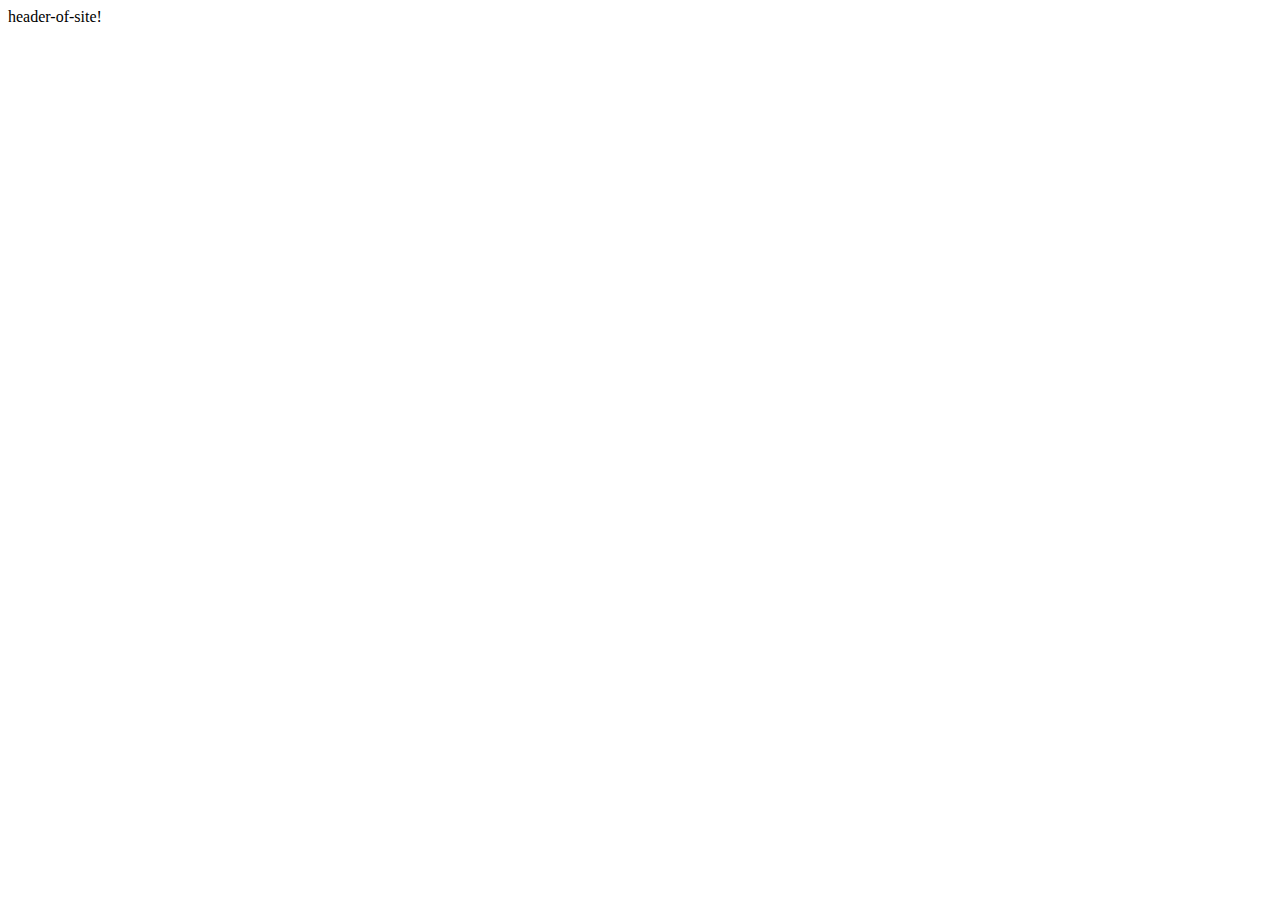
==== index.html @ 3284f64b "Create index.html" ====
<!DOCTYPE html>
<html lang="en">
<head>
    <meta charset="UTF-8">
    <meta http-equiv="X-UA-Compatible" content="IE=edge">
    <meta name="viewport" content="width=device-width, initial-scale=1.0">
    <title>Web-studio</title>
</head>
<body>
    header-of-site!
    <header>

    </header>
</body>
</html>
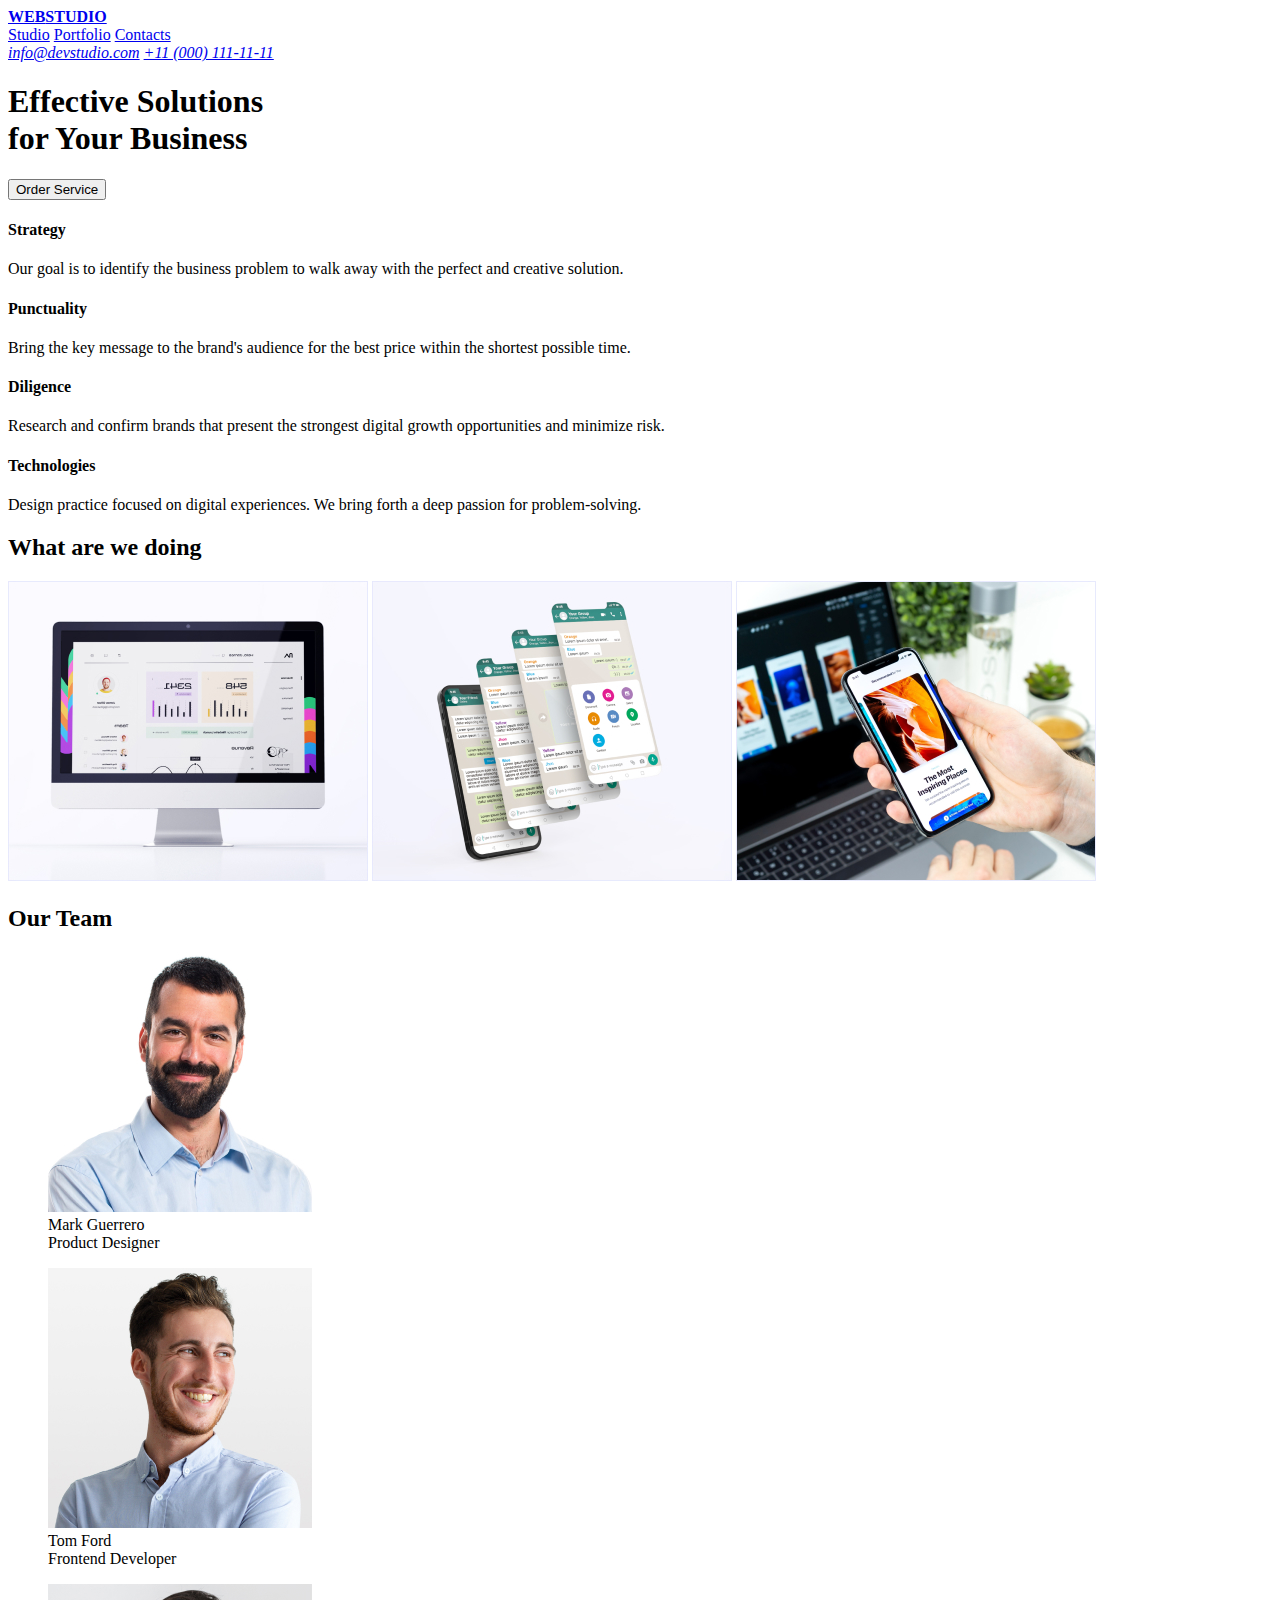
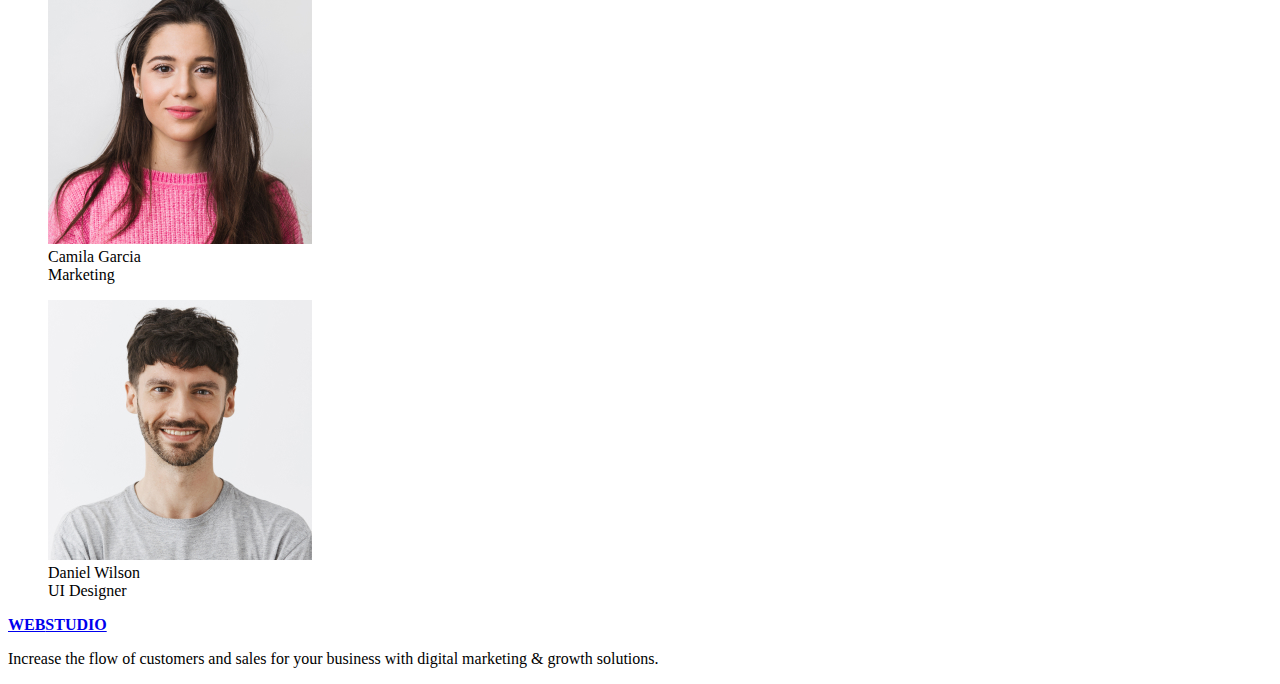
==== commit 94de4ef8: "finaly" ====
--- a/index.html
+++ b/index.html
@@ -1,15 +1,86 @@
 <!DOCTYPE html>
 <html lang="en">
+
 <head>
     <meta charset="UTF-8">
     <meta http-equiv="X-UA-Compatible" content="IE=edge">
     <meta name="viewport" content="width=device-width, initial-scale=1.0">
     <title>Web-studio</title>
 </head>
+
 <body>
-    header-of-site!
+    <!-- !header-of-site -->
     <header>
+        <a href="/WEBSTUDIO"><b>WEB</b><b>STUDIO</b></a>
+        <nav>
+            <a href="/portfolio">Studio</a>
+            <a href="/contact">Portfolio</a>
+            <a href="/about">Contacts</a>
+        </nav>
+        <address>
+            <a href="mailto:info@devstudio.com">info@devstudio.com</a>
+            <a href="tel:+110001111111">+11 (000) 111-11-11</a>
+        </address>
+    </header>
+    <main>
+        <!-- hero-image -->
+        <section>
+            <h1>Effective Solutions
+                <br>for Your Business
+            </h1>
+            <button type="button">Order Service</button>
+        </section>
+        <!-- Section1 -->
+        <section>
+            <span>
+                <h4>Strategy</h4>
+                <p>Our goal is to identify the business problem to walk away with the perfect and creative solution.</p>
+            </span>
+            <span>
+                <h4>Punctuality</h4>
+                <p>Bring the key message to the brand's audience for the best price within the shortest possible time.
+                </p>
+            </span>
+            <span>
+                <h4>Diligence</h4>
+                <p>Research and confirm brands that present the strongest digital growth opportunities and minimize
+                    risk.</p>
+            </span>
+            <span>
+                <h4>Technologies</h4>
+                <p>Design practice focused on digital experiences. We bring forth a deep passion for problem-solving.
+                </p>
+            </span>
+        </section>
+        <section>
+            <h2>What are we doing</h2>
+            <img src="./images/img1.jpg" alt="comp" width="360">
+            <img src="./images/img2.jpg" alt="phonedisplay" width="360">
+            <img src="./images/img3.jpg" alt="phone" width="360">
+        </section>
+        <section><h2>Our Team</h2>
+            <figure>
+                <img src="./images/markguerrerro.jpg" alt="MarkGuerrerro" width="264">
+                <figcaption>Mark Guerrero<br>Product Designer</figcaption>
+            </figure>
+            <figure>
+                <img src="./images/tomfoard.jpg" alt="TomFoard" width="264">
+                <figcaption>Tom Ford<br>Frontend Developer</figcaption>
+            </figure>
+            <figure>
+                <img src="./images/camilagarcia.jpg" alt="CamilaGarcia" width="264">
+             <figcaption>Camila Garcia<br>Marketing</figcaption>
+            </figure>
+            <figure>
+                <img src="./images/danielwilson.jpg" alt="DanielWilson" width="264">
+                <figcaption>Daniel Wilson<br>UI Designer</figcaption>
+            </figure>
+        </section>
+    </main>
+    <footer>
+        <a href="/WEBSTUDIO"><b>WEB</b><b>STUDIO</b></a>
+        <p>Increase the flow of customers and sales for your business with digital marketing & growth solutions.</p>
+    </footer>
+</body>
 
-    </header>
-</body>
 </html>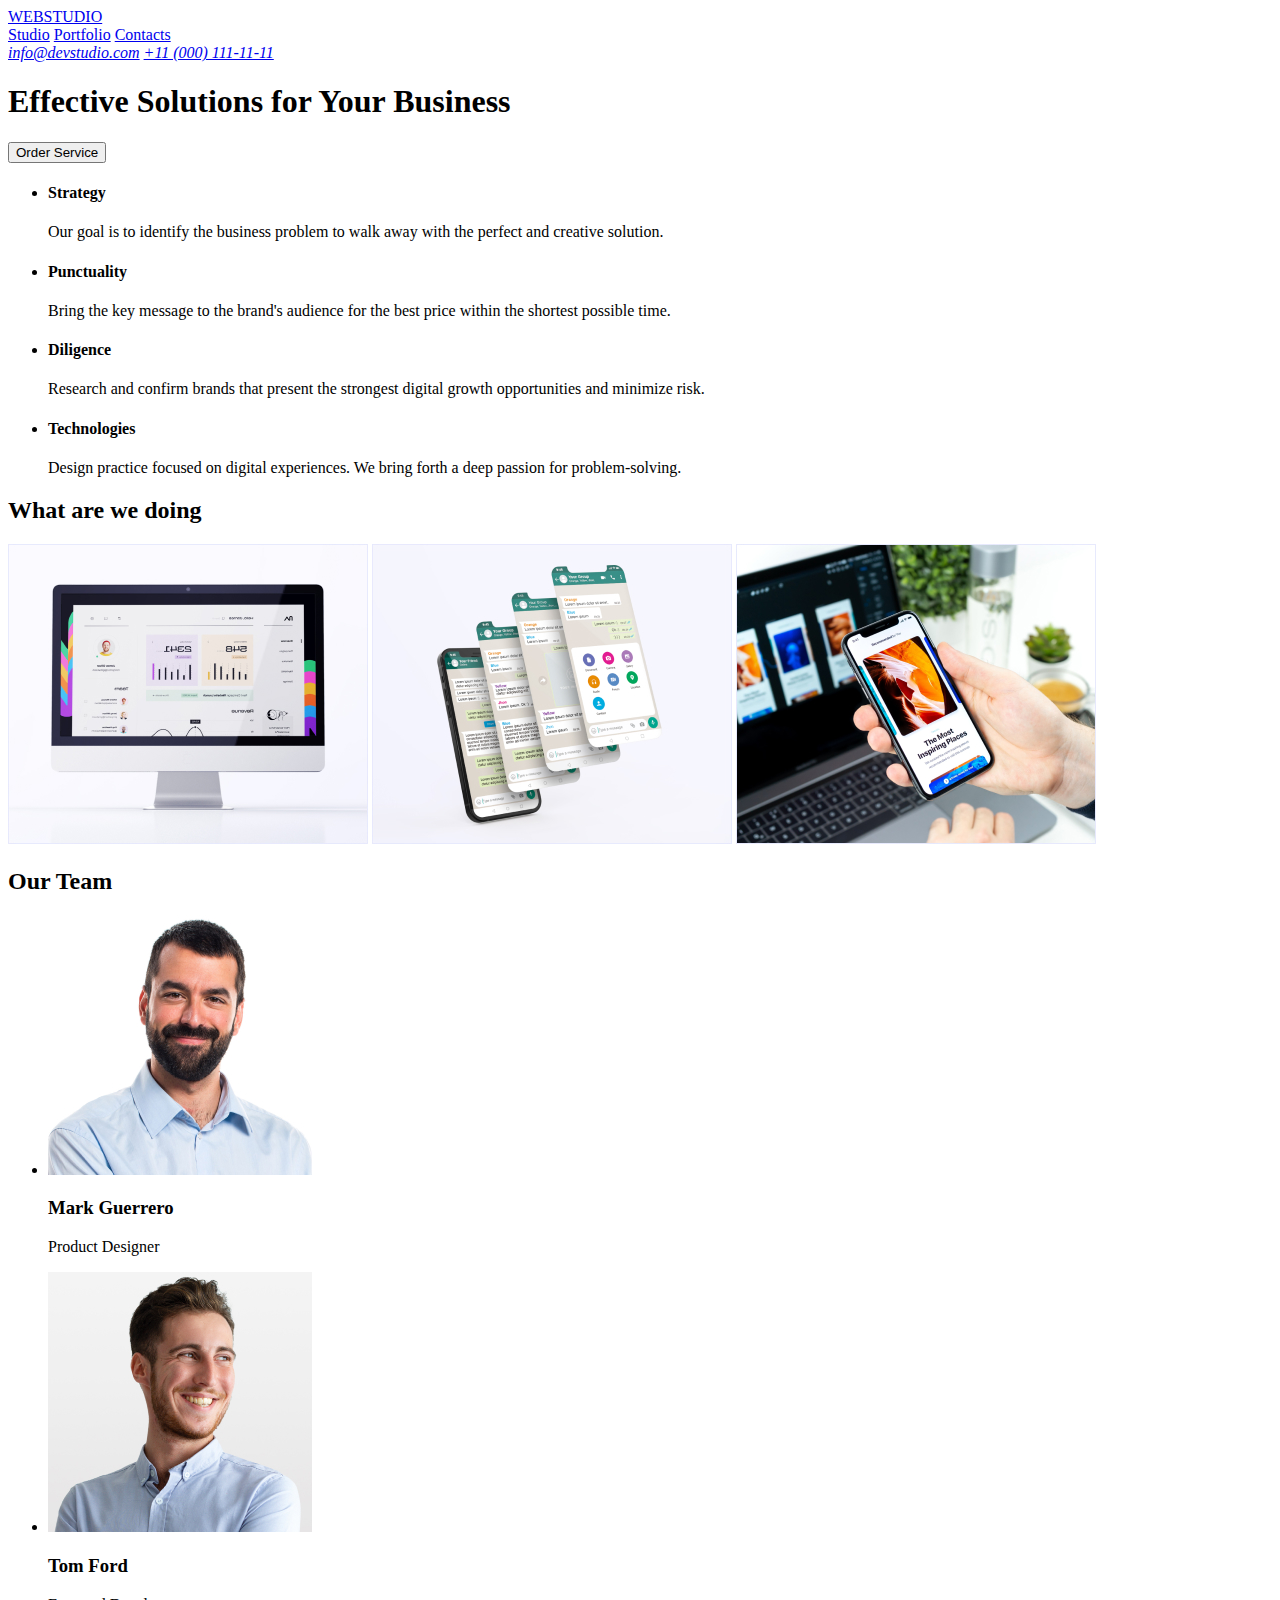
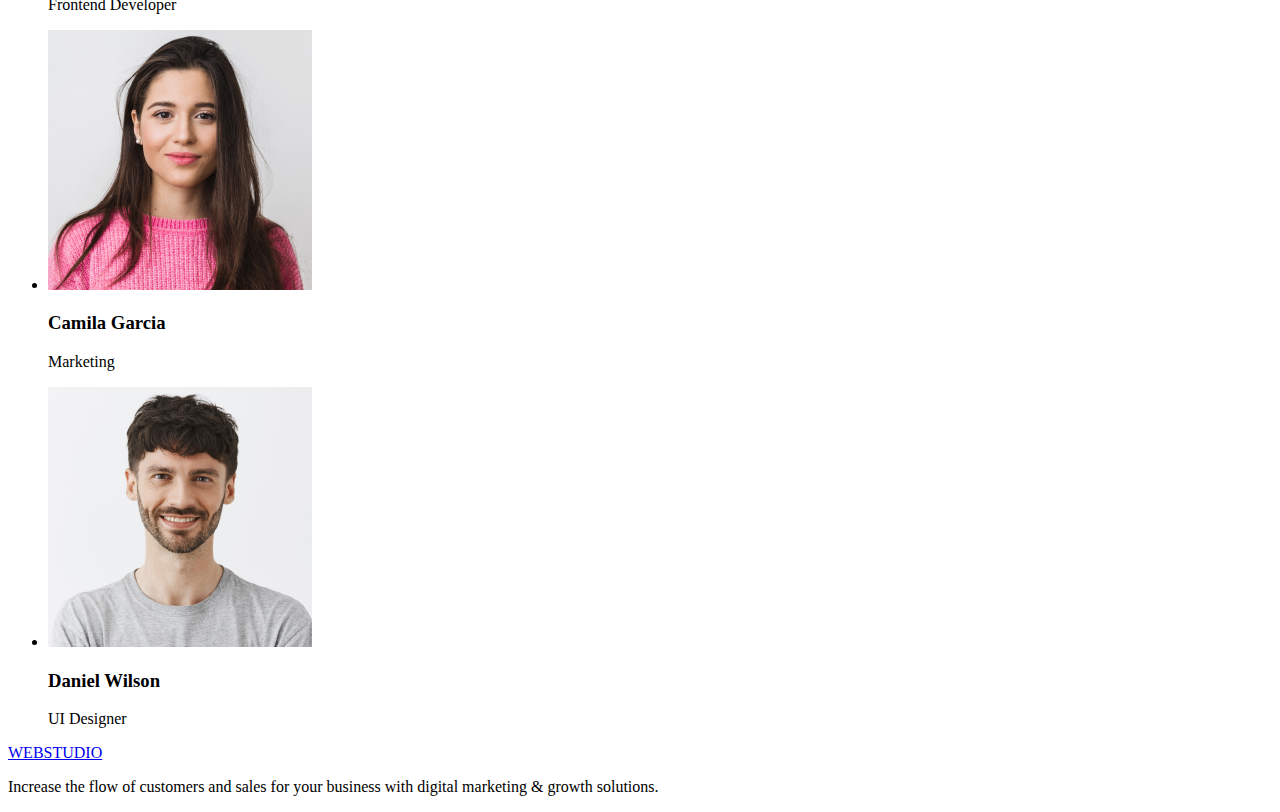
==== commit 5e73b145: "The last" ====
--- a/index.html
+++ b/index.html
@@ -11,11 +11,11 @@
 <body>
     <!-- !header-of-site -->
     <header>
-        <a href="/WEBSTUDIO"><b>WEB</b><b>STUDIO</b></a>
+        <a href="/index.html">WEBSTUDIO</a>
         <nav>
-            <a href="/portfolio">Studio</a>
-            <a href="/contact">Portfolio</a>
-            <a href="/about">Contacts</a>
+            <a href="/">Studio</a>
+            <a href="/">Portfolio</a>
+            <a href="/">Contacts</a>
         </nav>
         <address>
             <a href="mailto:info@devstudio.com">info@devstudio.com</a>
@@ -25,60 +25,68 @@
     <main>
         <!-- hero-image -->
         <section>
-            <h1>Effective Solutions
-                <br>for Your Business
-            </h1>
+            <h1>Effective Solutions for Your Business</h1>
             <button type="button">Order Service</button>
         </section>
-        <!-- Section1 -->
+        <!-- Section2 -->
         <section>
-            <span>
-                <h4>Strategy</h4>
-                <p>Our goal is to identify the business problem to walk away with the perfect and creative solution.</p>
-            </span>
-            <span>
-                <h4>Punctuality</h4>
-                <p>Bring the key message to the brand's audience for the best price within the shortest possible time.
-                </p>
-            </span>
-            <span>
-                <h4>Diligence</h4>
-                <p>Research and confirm brands that present the strongest digital growth opportunities and minimize
-                    risk.</p>
-            </span>
-            <span>
-                <h4>Technologies</h4>
-                <p>Design practice focused on digital experiences. We bring forth a deep passion for problem-solving.
-                </p>
-            </span>
+            <h2 hidden>Selection2</h2>
+            <ul>
+                <li>
+                    <h4>Strategy</h4>
+                    <p>Our goal is to identify the business problem to walk away with the perfect and creative solution.
+                    </p>
+                </li>
+                <li>
+                    <h4>Punctuality</h4>
+                    <p>Bring the key message to the brand's audience for the best price within the shortest possible
+                        time.
+                    </p>
+                </li>
+                <li>
+                    <h4>Diligence</h4>
+                    <p>Research and confirm brands that present the strongest digital growth opportunities and minimize
+                        risk.</p>
+                </li>
+                <li>
+                    <h4>Technologies</h4>
+                    <p>Design practice focused on digital experiences. We bring forth a deep passion for
+                        problem-solving.</p>
+                </li>
+            </ul>
         </section>
+        <!--Section3-->
         <section>
             <h2>What are we doing</h2>
             <img src="./images/img1.jpg" alt="comp" width="360">
             <img src="./images/img2.jpg" alt="phonedisplay" width="360">
             <img src="./images/img3.jpg" alt="phone" width="360">
         </section>
-        <section><h2>Our Team</h2>
-            <figure>
-                <img src="./images/markguerrerro.jpg" alt="MarkGuerrerro" width="264">
-                <figcaption>Mark Guerrero<br>Product Designer</figcaption>
-            </figure>
-            <figure>
-                <img src="./images/tomfoard.jpg" alt="TomFoard" width="264">
-                <figcaption>Tom Ford<br>Frontend Developer</figcaption>
-            </figure>
-            <figure>
-                <img src="./images/camilagarcia.jpg" alt="CamilaGarcia" width="264">
-             <figcaption>Camila Garcia<br>Marketing</figcaption>
-            </figure>
-            <figure>
-                <img src="./images/danielwilson.jpg" alt="DanielWilson" width="264">
-                <figcaption>Daniel Wilson<br>UI Designer</figcaption>
-            </figure>
+        <!-- Section4 -->
+        <section>
+            <h2>Our Team</h2>
+            <ul>
+                <li><img src="./images/markguerrerro.jpg" alt="MarkGuerrerro" width="264">
+                    <h3>Mark Guerrero</h3>
+                    <p>Product Designer</p>
+                </li>
+                <li><img src="./images/tomfoard.jpg" alt="TomFoard" width="264">
+                    <h3>Tom Ford</h3>
+                    <p>Frontend Developer</p>
+                </li>
+                <li><img src="./images/camilagarcia.jpg" alt="CamilaGarcia" width="264">
+                    <h3>Camila Garcia</h3>
+                    <p>Marketing</p>
+                </li>
+                <li> <img src="./images/danielwilson.jpg" alt="DanielWilson" width="264">
+                    <h3>Daniel Wilson</h3>
+                    <p>UI Designer</p>
+                </li>
+            </ul>
         </section>
     </main>
     <footer>
-        <a href="/WEBSTUDIO"><b>WEB</b><b>STUDIO</b></a>
+        <a href="/index.html">WEBSTUDIO</a>
         <p>Increase the flow of customers and sales for your business with digital marketing & growth solutions.</p>
     </footer>
 </body>
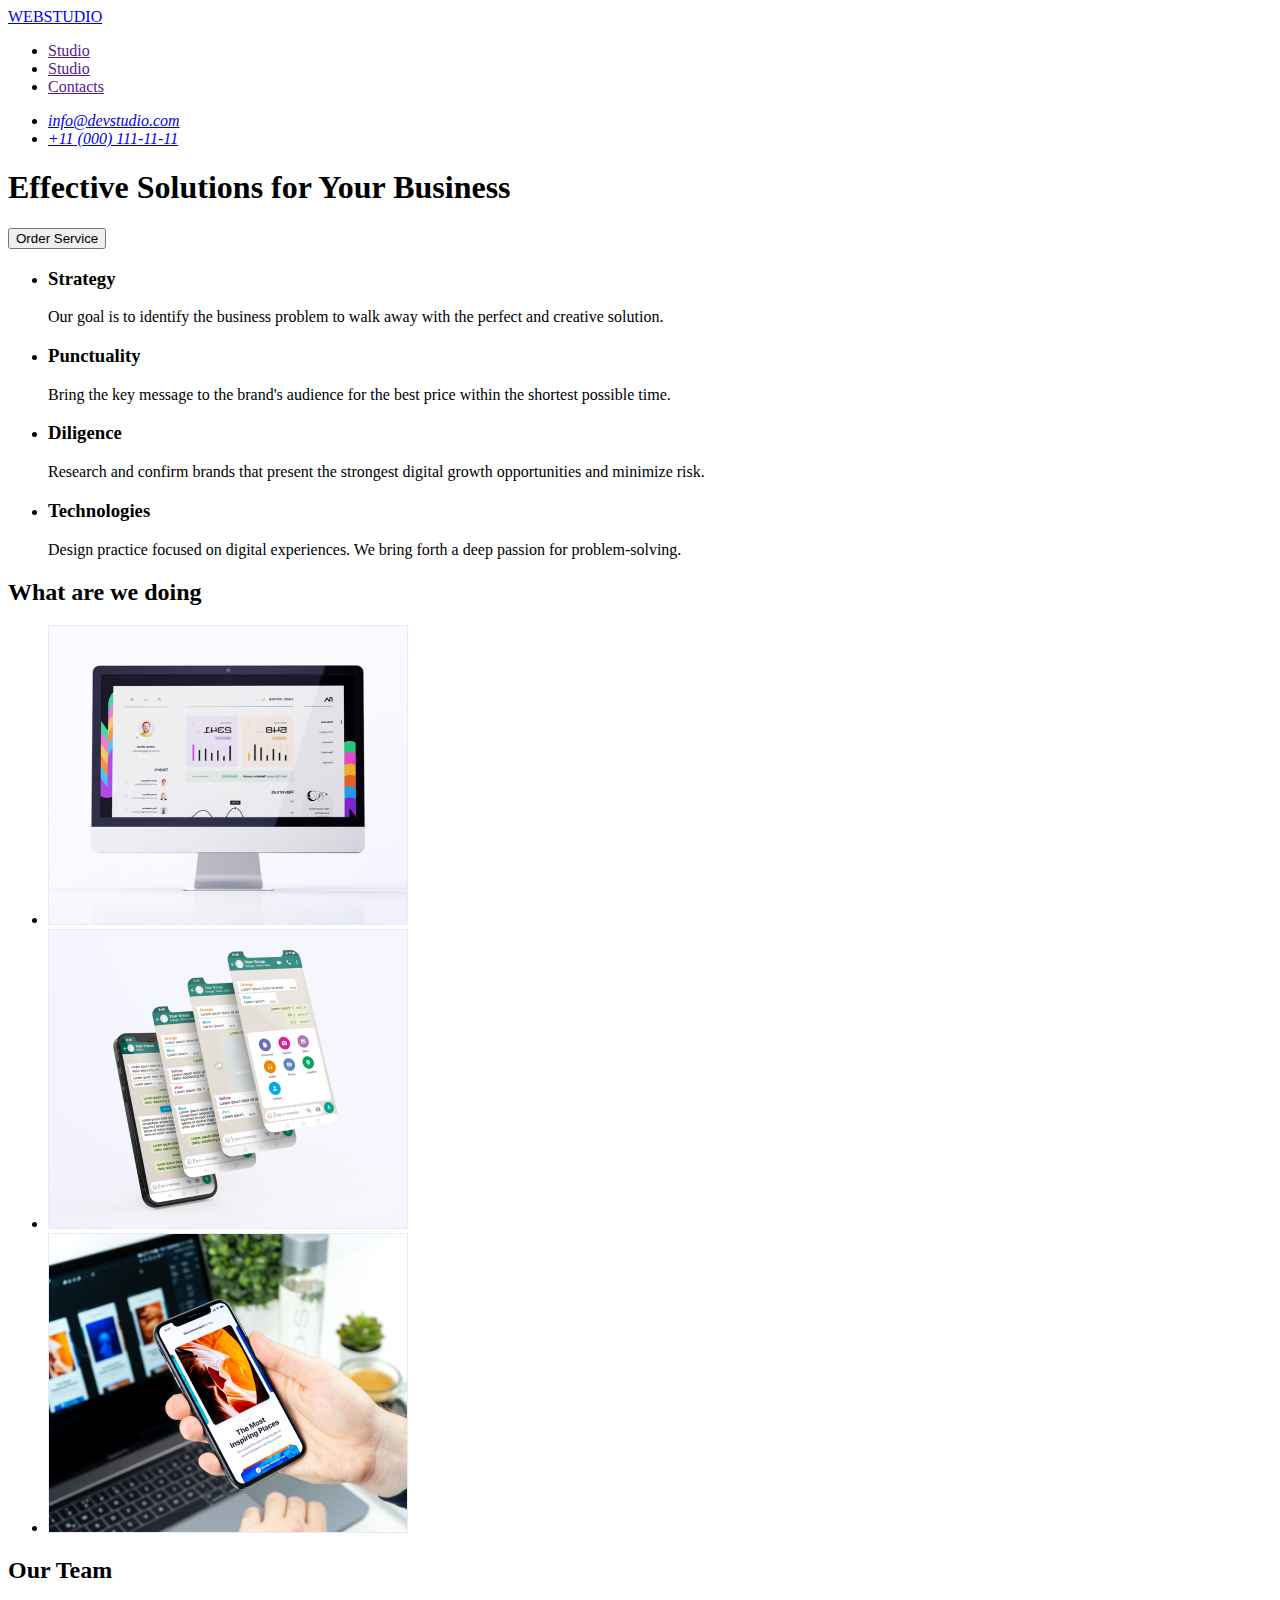
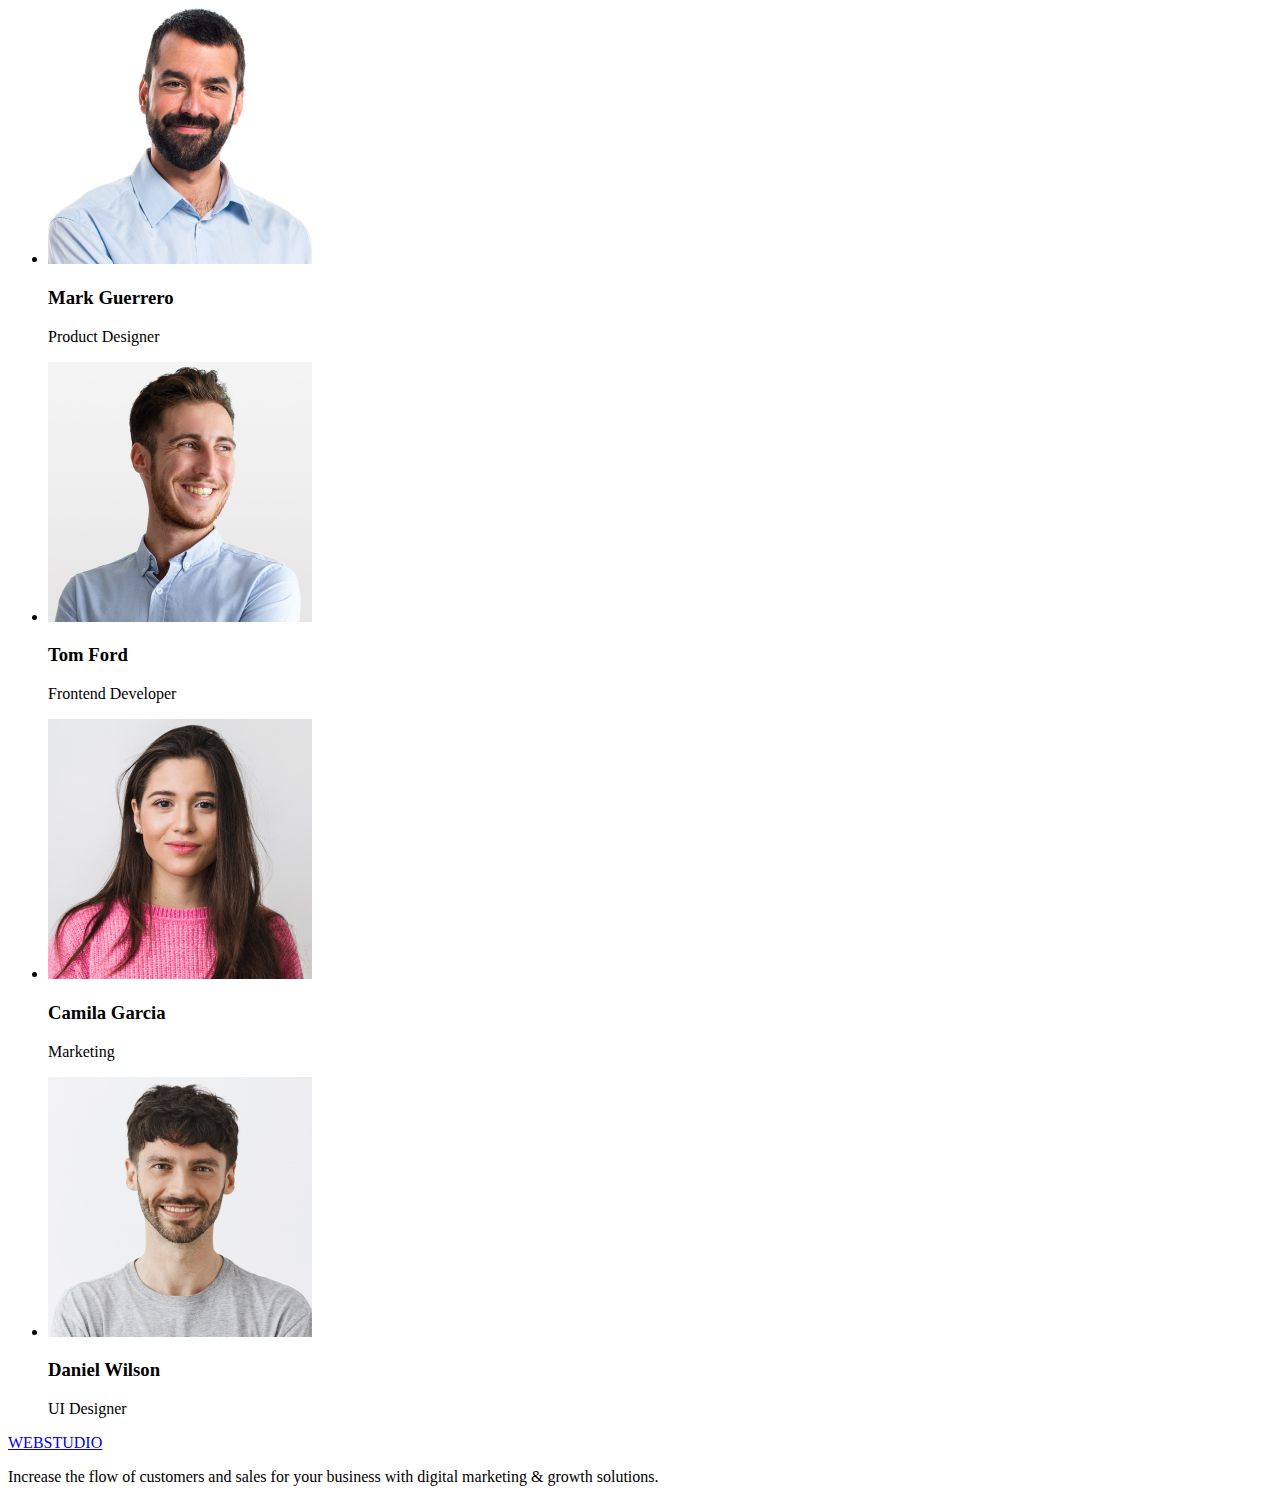
==== commit 0543cf12: "The lastly" ====
--- a/index.html
+++ b/index.html
@@ -11,15 +11,19 @@
 <body>
     <!-- !header-of-site -->
     <header>
-        <a href="/index.html">WEBSTUDIO</a>
         <nav>
-            <a href="/">Studio</a>
-            <a href="/">Portfolio</a>
-            <a href="/">Contacts</a>
+            <a href="./index.html">WEBSTUDIO</a>
+            <ul>
+                <li><a href="">Studio</a></li>
+                <li><a href="">Studio</a></li>
+                <li><a href="">Contacts</a></li>
+            </ul>
         </nav>
         <address>
-            <a href="mailto:info@devstudio.com">info@devstudio.com</a>
-            <a href="tel:+110001111111">+11 (000) 111-11-11</a>
+            <ul>
+                <li><a href="mailto:info@devstudio.com">info@devstudio.com</a></li>
+                <li><a href="tel:+110001111111">+11 (000) 111-11-11</a></li>
+            </ul>
         </address>
     </header>
     <main>
@@ -33,23 +37,23 @@
             <h2 hidden>Selection2</h2>
             <ul>
                 <li>
-                    <h4>Strategy</h4>
+                    <h3>Strategy</h3>
                     <p>Our goal is to identify the business problem to walk away with the perfect and creative solution.
                     </p>
                 </li>
                 <li>
-                    <h4>Punctuality</h4>
+                    <h3>Punctuality</h3>
                     <p>Bring the key message to the brand's audience for the best price within the shortest possible
                         time.
                     </p>
                 </li>
                 <li>
-                    <h4>Diligence</h4>
+                    <h3>Diligence</h3>
                     <p>Research and confirm brands that present the strongest digital growth opportunities and minimize
                         risk.</p>
                 </li>
                 <li>
-                    <h4>Technologies</h4>
+                    <h3>Technologies</h3>
                     <p>Design practice focused on digital experiences. We bring forth a deep passion for
                         problem-solving.</p>
                 </li>
@@ -58,9 +62,11 @@
         <!--Section3-->
         <section>
             <h2>What are we doing</h2>
-            <img src="./images/img1.jpg" alt="comp" width="360">
-            <img src="./images/img2.jpg" alt="phonedisplay" width="360">
-            <img src="./images/img3.jpg" alt="phone" width="360">
+            <ul>
+                <li><img src="./images/img1.jpg" alt="comp" width="360"></li>
+                <li><img src="./images/img2.jpg" alt="phonedisplay" width="360"></li>
+                <li><img src="./images/img3.jpg" alt="phone" width="360"></li>
+            </ul>
         </section>
         <!-- Section4 -->
         <section>
@@ -86,7 +92,7 @@
         </section>
     </main>
     <footer>
-        <a href="/index.html">WEBSTUDIO</a>
+        <a href="./index.html">WEBSTUDIO</a>
         <p>Increase the flow of customers and sales for your business with digital marketing & growth solutions.</p>
     </footer>
 </body>
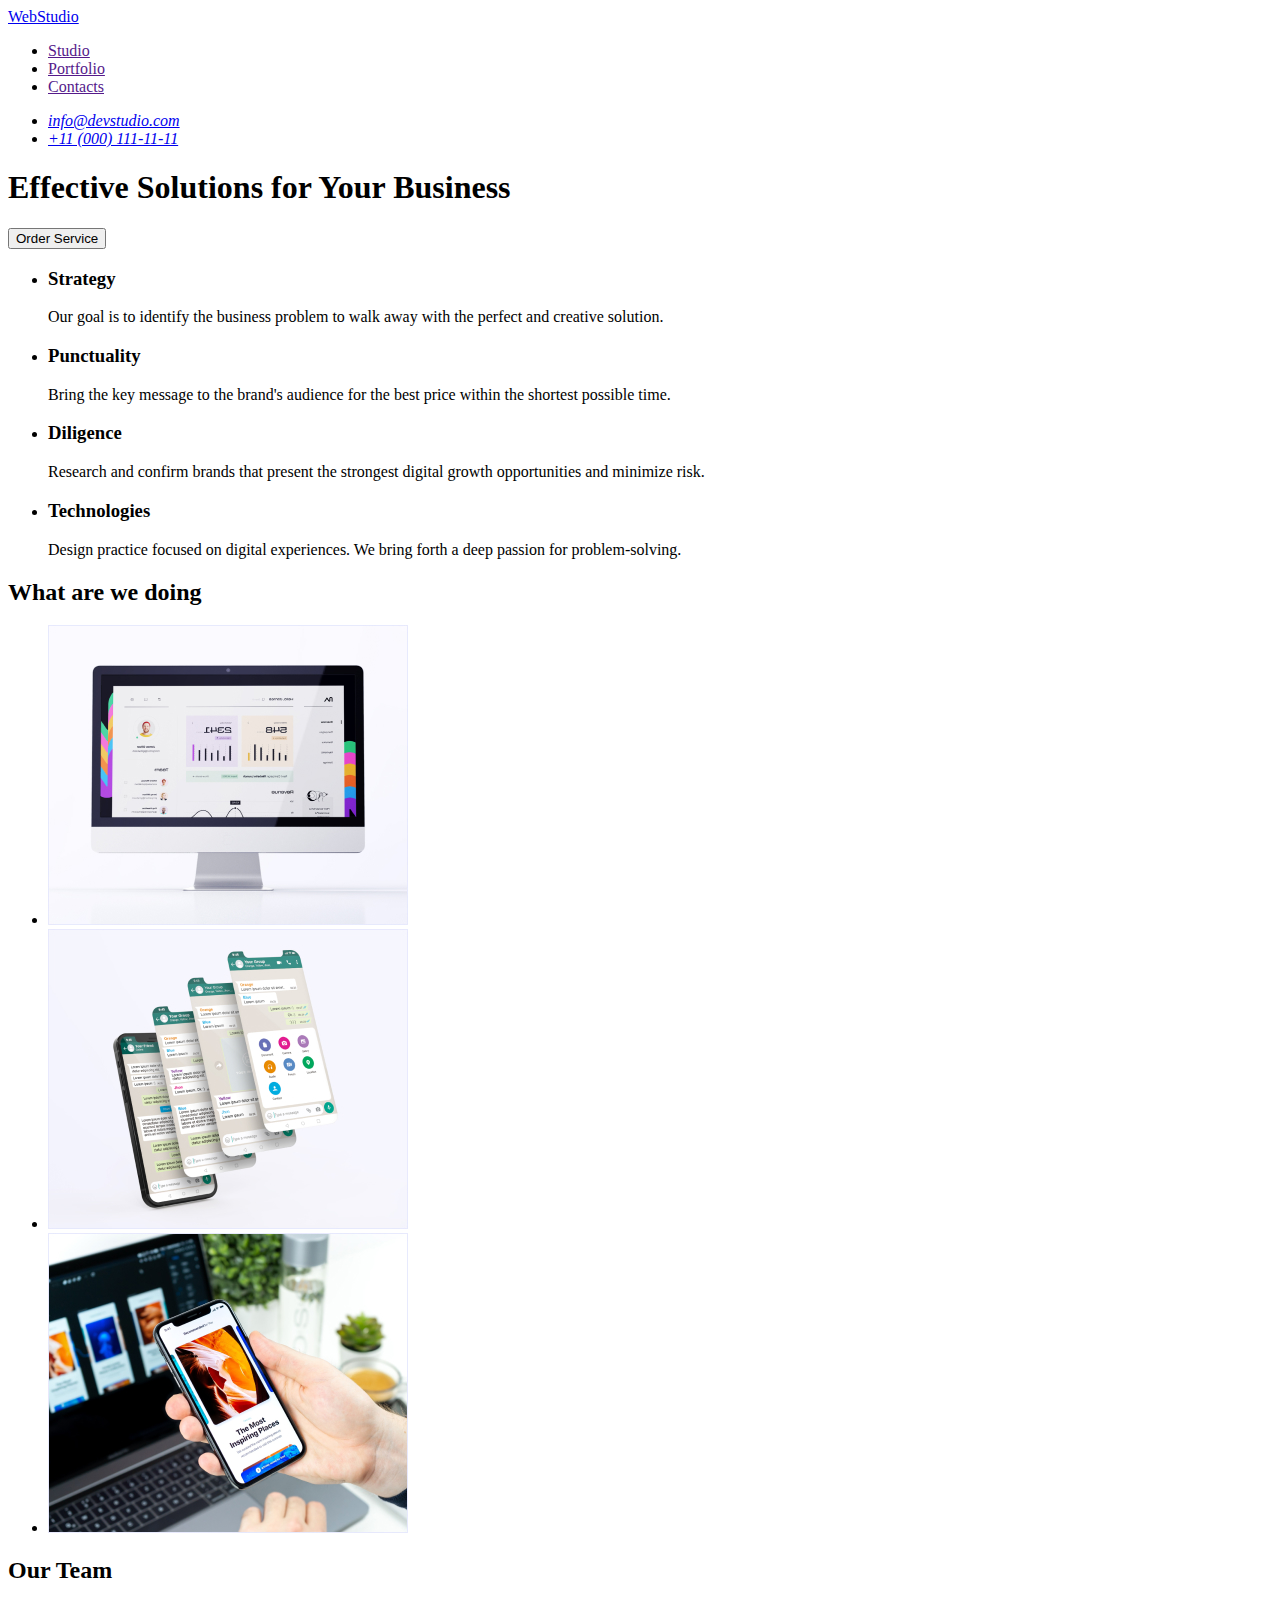
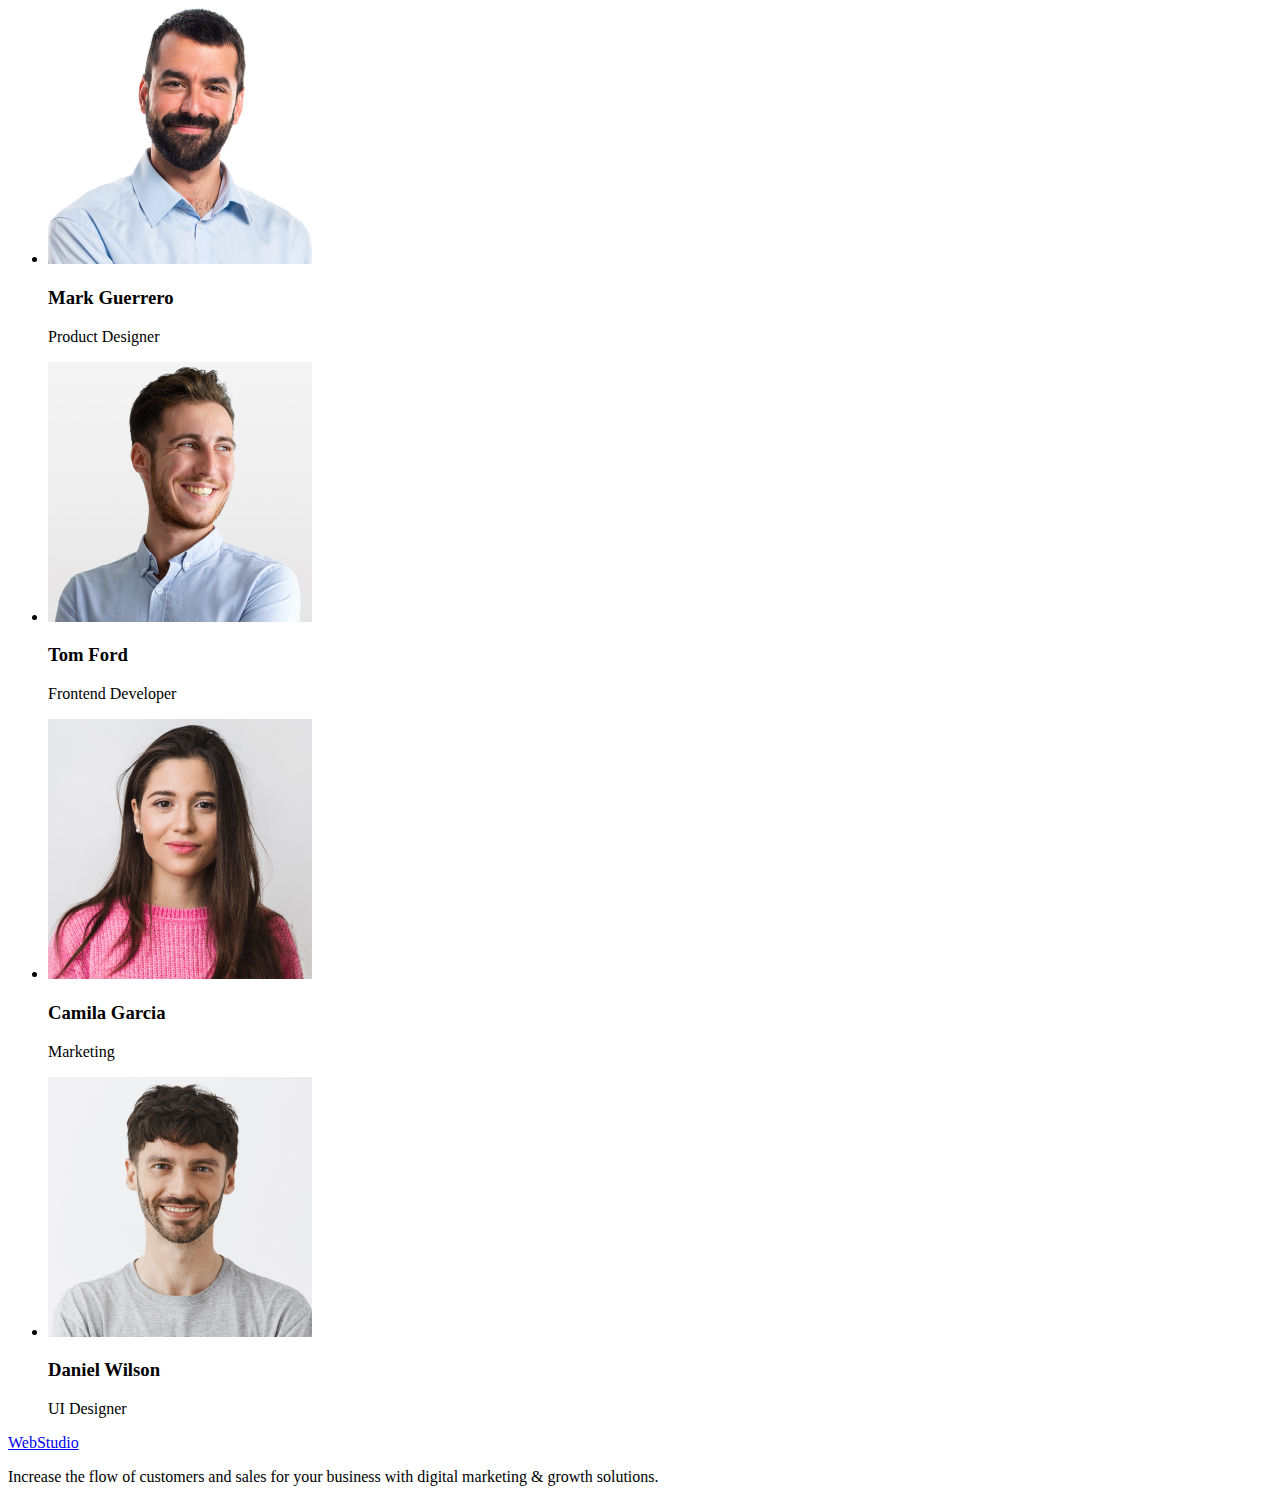
==== commit e11d0945: "Last fixing bugs" ====
--- a/index.html
+++ b/index.html
@@ -12,10 +12,10 @@
     <!-- !header-of-site -->
     <header>
         <nav>
-            <a href="./index.html">WEBSTUDIO</a>
+            <a href="./index.html">WebStudio</a>
             <ul>
                 <li><a href="">Studio</a></li>
-                <li><a href="">Studio</a></li>
+                <li><a href="">Portfolio</a></li>
                 <li><a href="">Contacts</a></li>
             </ul>
         </nav>
@@ -92,7 +92,7 @@
         </section>
     </main>
     <footer>
-        <a href="./index.html">WEBSTUDIO</a>
+        <a href="./index.html">WebStudio</a>
         <p>Increase the flow of customers and sales for your business with digital marketing & growth solutions.</p>
     </footer>
 </body>
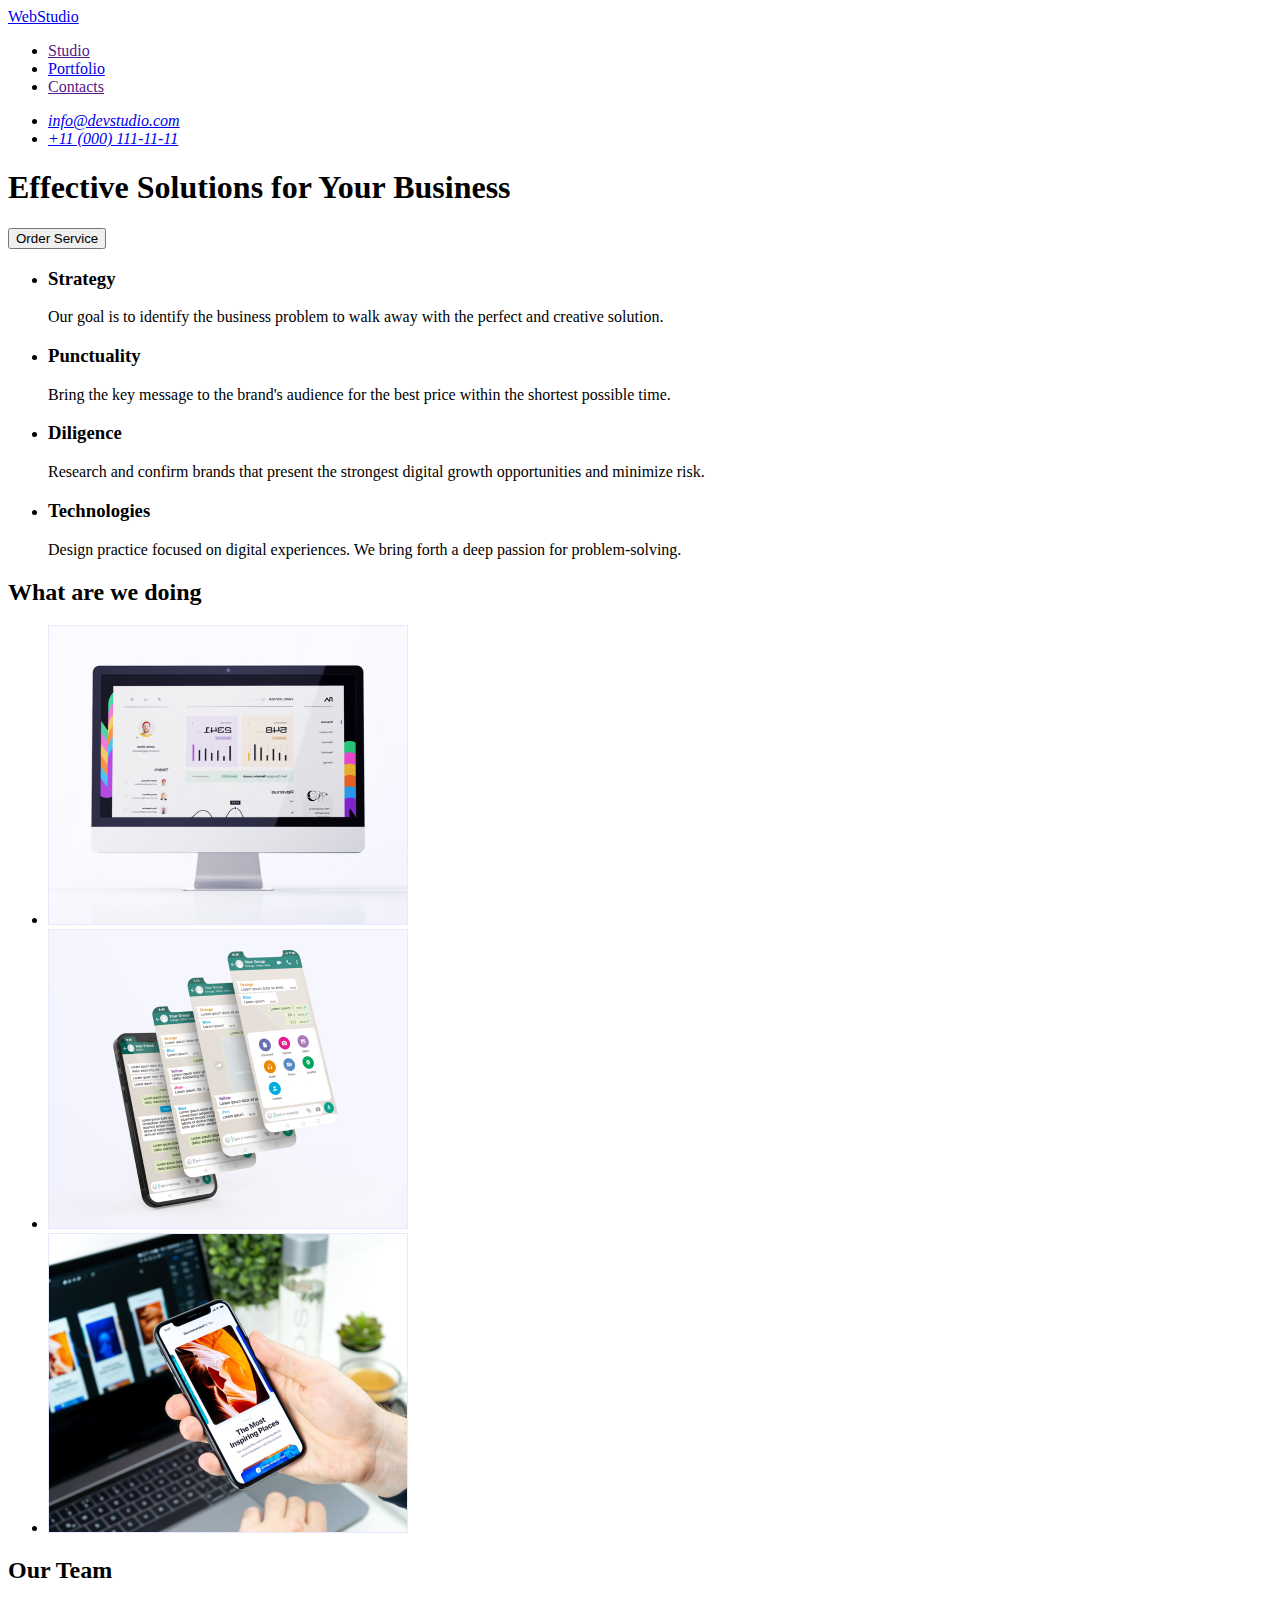
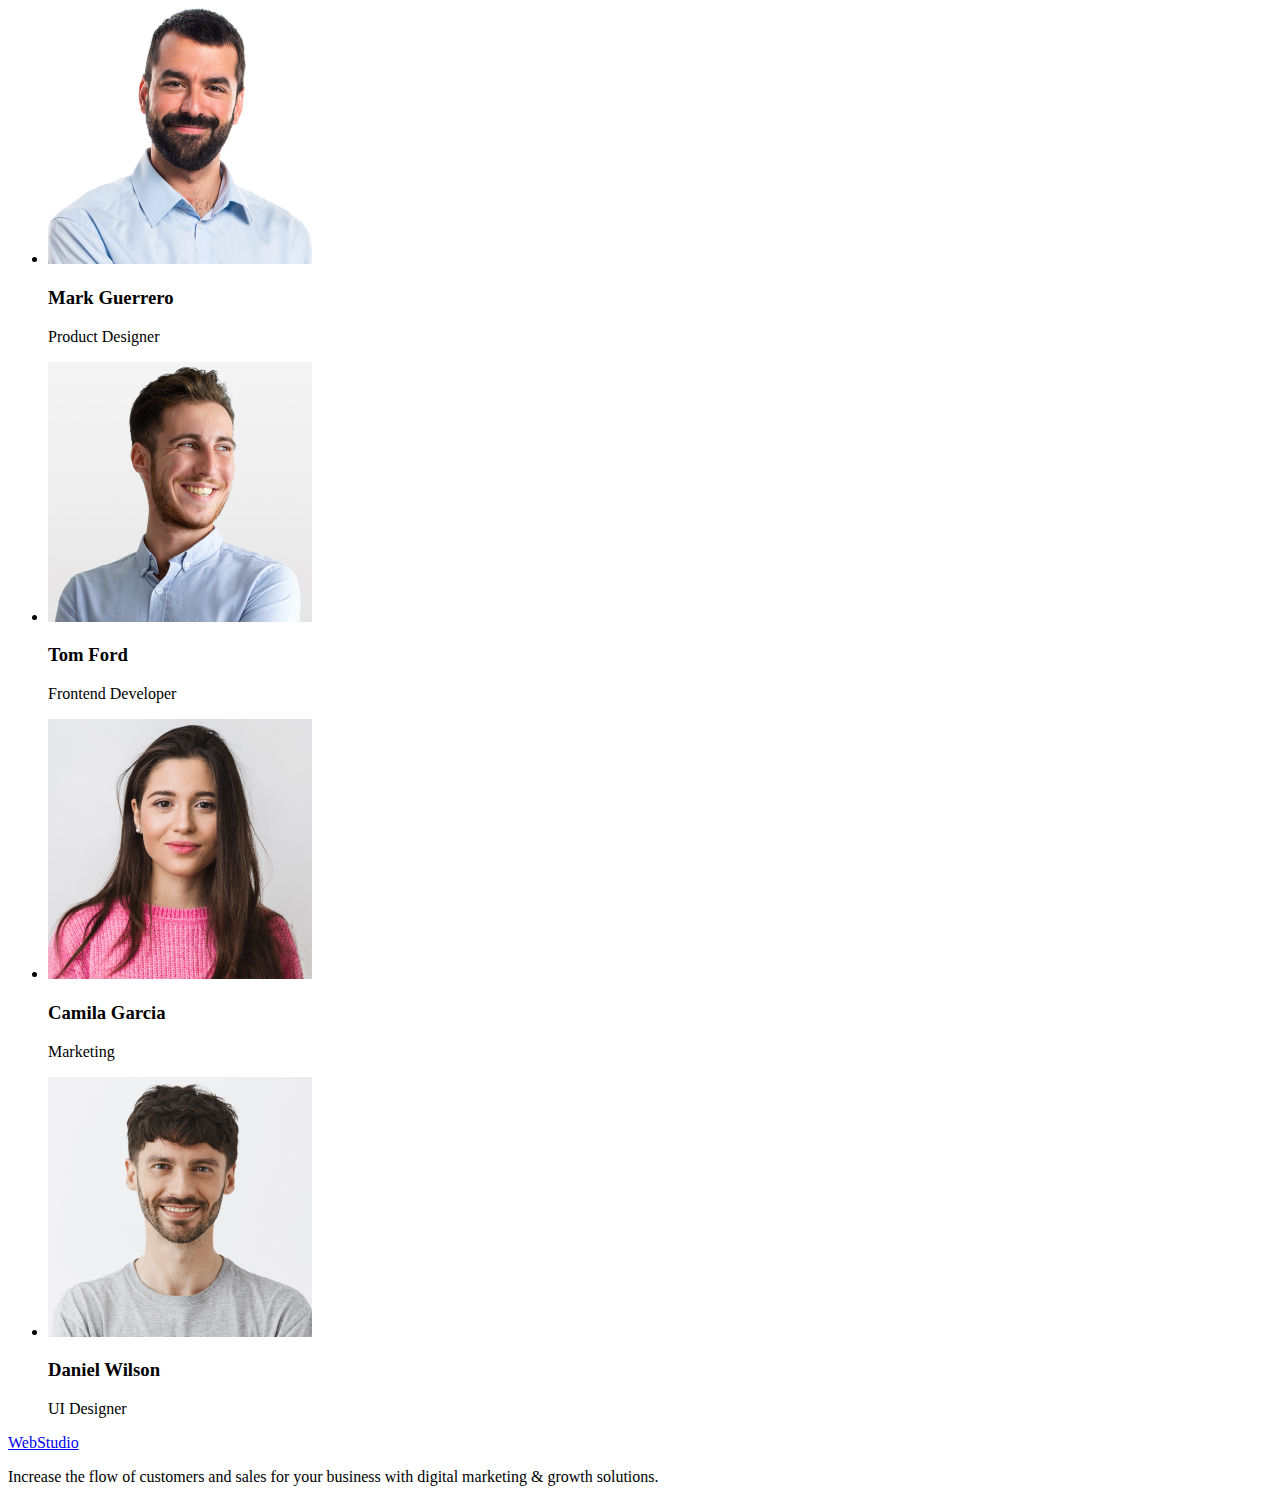
==== commit a882b2cf: "Header, main." ====
--- a/index.html
+++ b/index.html
@@ -6,6 +6,7 @@
     <meta http-equiv="X-UA-Compatible" content="IE=edge">
     <meta name="viewport" content="width=device-width, initial-scale=1.0">
     <title>Web-studio</title>
+    <link rel="stylesheet" href="./css/styles.css">
 </head>
 
 <body>
@@ -15,7 +16,7 @@
             <a href="./index.html">WebStudio</a>
             <ul>
                 <li><a href="">Studio</a></li>
-                <li><a href="">Portfolio</a></li>
+                <li><a href="./portfolio.html">Portfolio</a></li>
                 <li><a href="">Contacts</a></li>
             </ul>
         </nav>
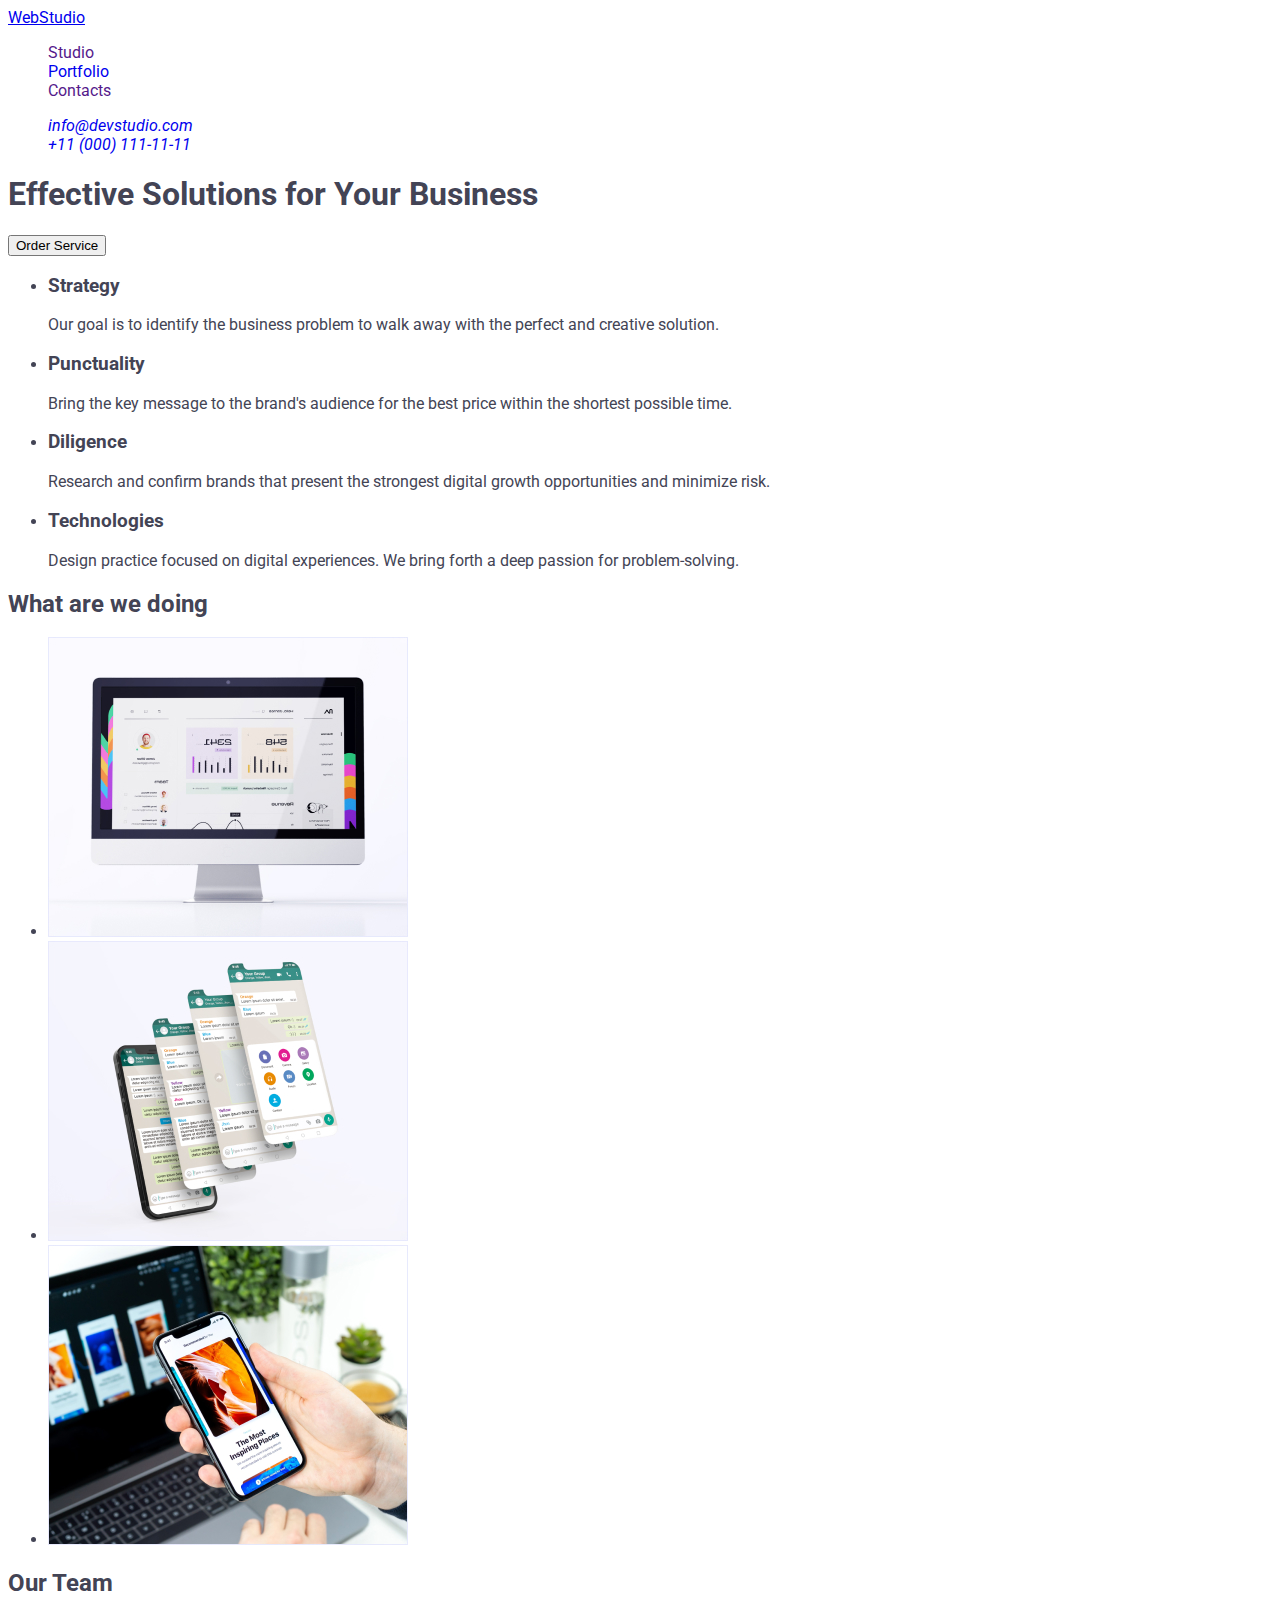
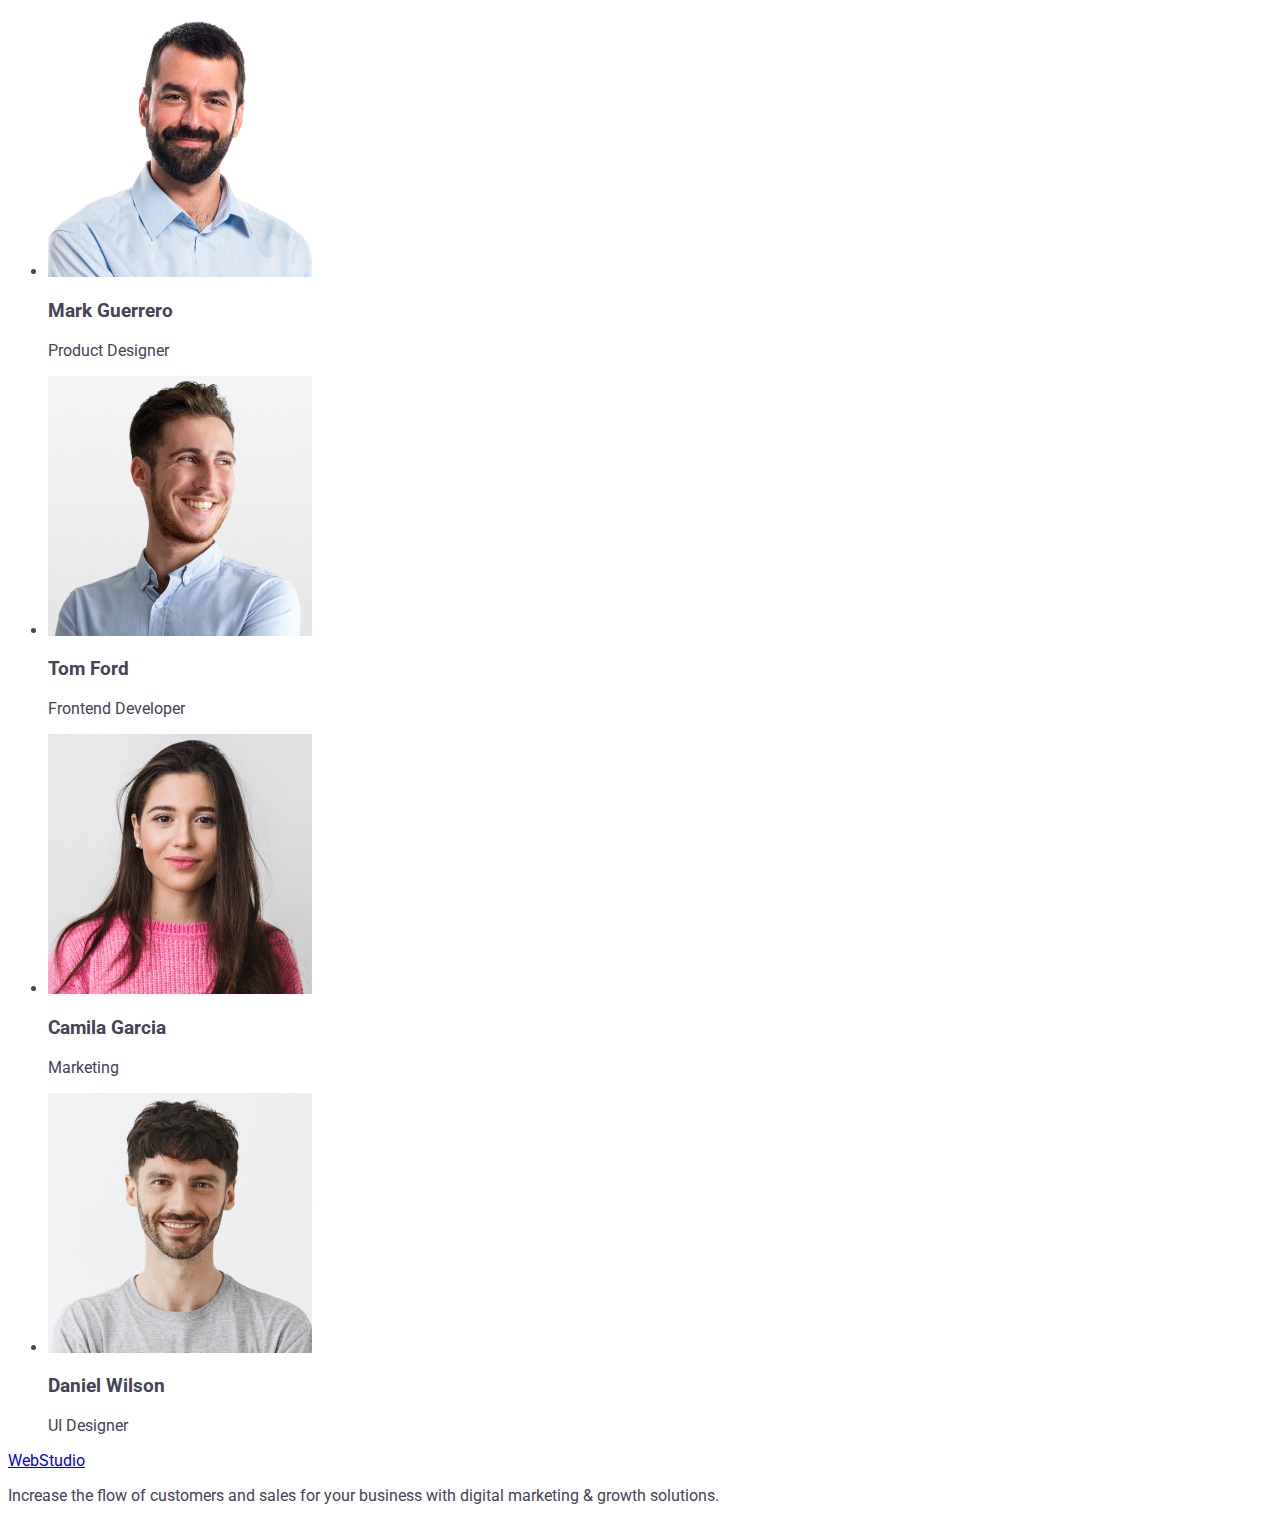
==== commit f232bc36: "class for header" ====
--- a/index.html
+++ b/index.html
@@ -7,23 +7,28 @@
     <meta name="viewport" content="width=device-width, initial-scale=1.0">
     <title>Web-studio</title>
     <link rel="stylesheet" href="./css/styles.css">
+    <link rel="preconnect" href="https://fonts.googleapis.com">
+    <link rel="preconnect" href="https://fonts.gstatic.com" crossorigin>
+    <link
+        href="https://fonts.googleapis.com/css2?family=Raleway:wght@800&family=Roboto:wght@400;500;700;900&display=swap"
+        rel="stylesheet">
 </head>
 
 <body>
     <!-- !header-of-site -->
-    <header>
-        <nav>
-            <a href="./index.html">WebStudio</a>
-            <ul>
-                <li><a href="">Studio</a></li>
-                <li><a href="./portfolio.html">Portfolio</a></li>
-                <li><a href="">Contacts</a></li>
+    <header class="page-header">
+        <nav class="navigation">
+            <a class="logo-link" href="./index.html">Web<span class="logo-color">Studio</span></a>
+            <ul class="menu list">
+                <li class="menu-item"><a class="menu-link link" href="">Studio</a></li>
+                <li class="menu-item"><a  class="menu-link link"href="./portfolio.html">Portfolio</a></li>
+                <li class="menu-item"><a class="menu-link link" href="">Contacts</a></li>
             </ul>
         </nav>
-        <address>
-            <ul>
-                <li><a href="mailto:info@devstudio.com">info@devstudio.com</a></li>
-                <li><a href="tel:+110001111111">+11 (000) 111-11-11</a></li>
+        <address class="phone-mail">
+            <ul class="contacts list">
+                <li><a class="contact-phone link" href="mailto:info@devstudio.com">info@devstudio.com</a></li>
+                <li><a class="contact-mail link" href="tel:+110001111111">+11 (000) 111-11-11</a></li>
             </ul>
         </address>
     </header>
--- a/css/styles.css
+++ b/css/styles.css
@@ -0,0 +1,18 @@
+:root{
+    --primary-font:'Roboto' , sans-serif;
+    --primary-text-color: #2E2F42;
+    --secondary-text-color:#434455;
+    --text-color-hover: #4d5ae5;
+    --acent-color: #404bbf;
+    --background-color: #FFFFFF;
+    --background-btn-filters: #F4F4FD;
+}
+.list{list-style: none;}
+.link{text-decoration: none;}
+
+body{font-family: var(--primary-font);
+color: var(--secondary-text-color);
+background-color: var(--background-color);}
+
+
+
